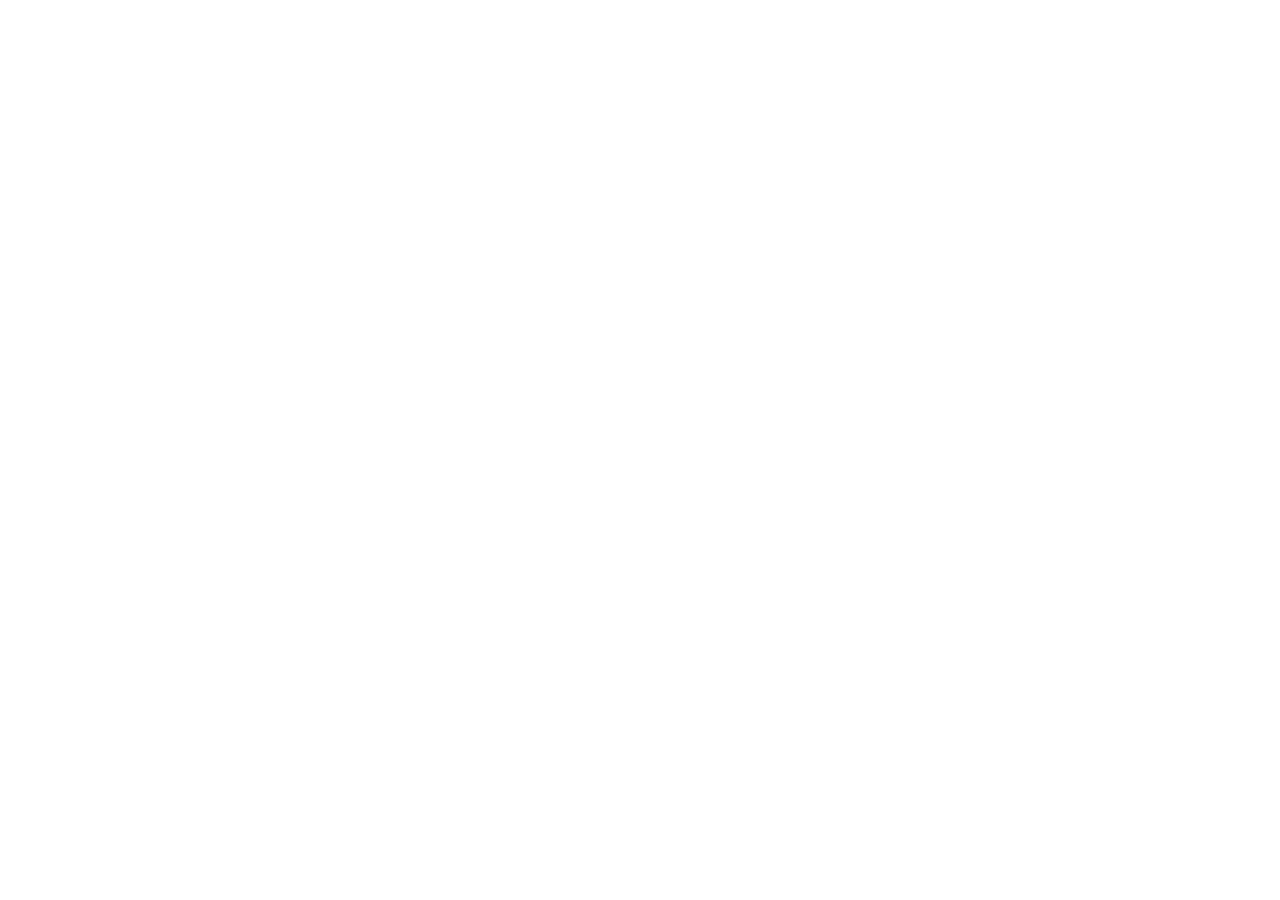
==== index.html @ 19a8e6ab "Add files via upload" ====
<!DOCTYPE html>
<html lang="en">
<head>
    <meta charset="UTF-8">
    <meta name="viewport" content="width=device-width, initial-scale=1.0">
    <title>index</title>
</head>
<body>
    
</body>
</html>
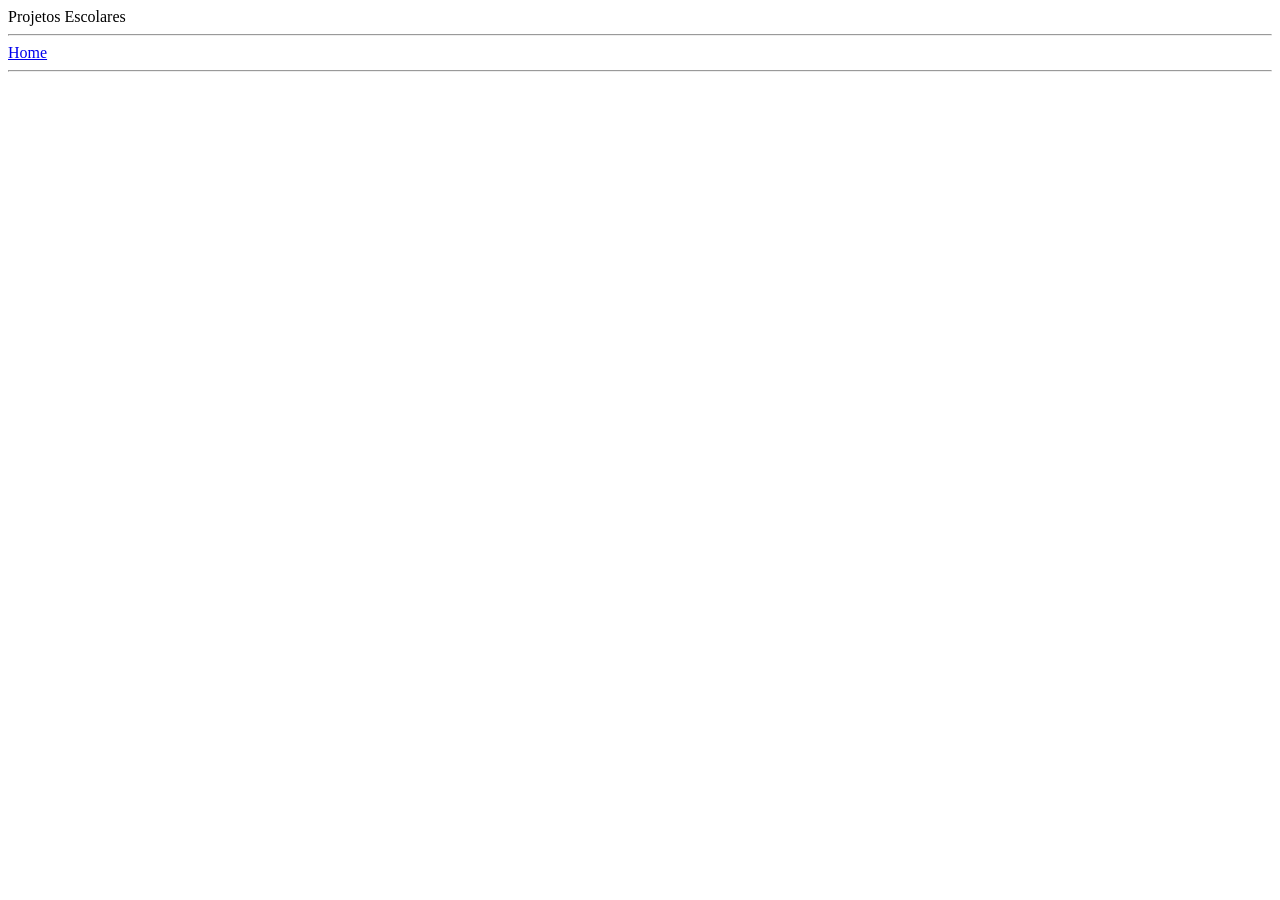
==== commit 52ec78b1: "Update index.html" ====
--- a/index.html
+++ b/index.html
@@ -6,6 +6,13 @@
     <title>index</title>
 </head>
 <body>
-    
+    <header>Projetos Escolares</header>
+    <hr>
+    <main> 
+        <section>
+            <a href="index.html">Home</a>
+        </section>
+        <hr>
+    </main>
 </body>
-</html>+</html>
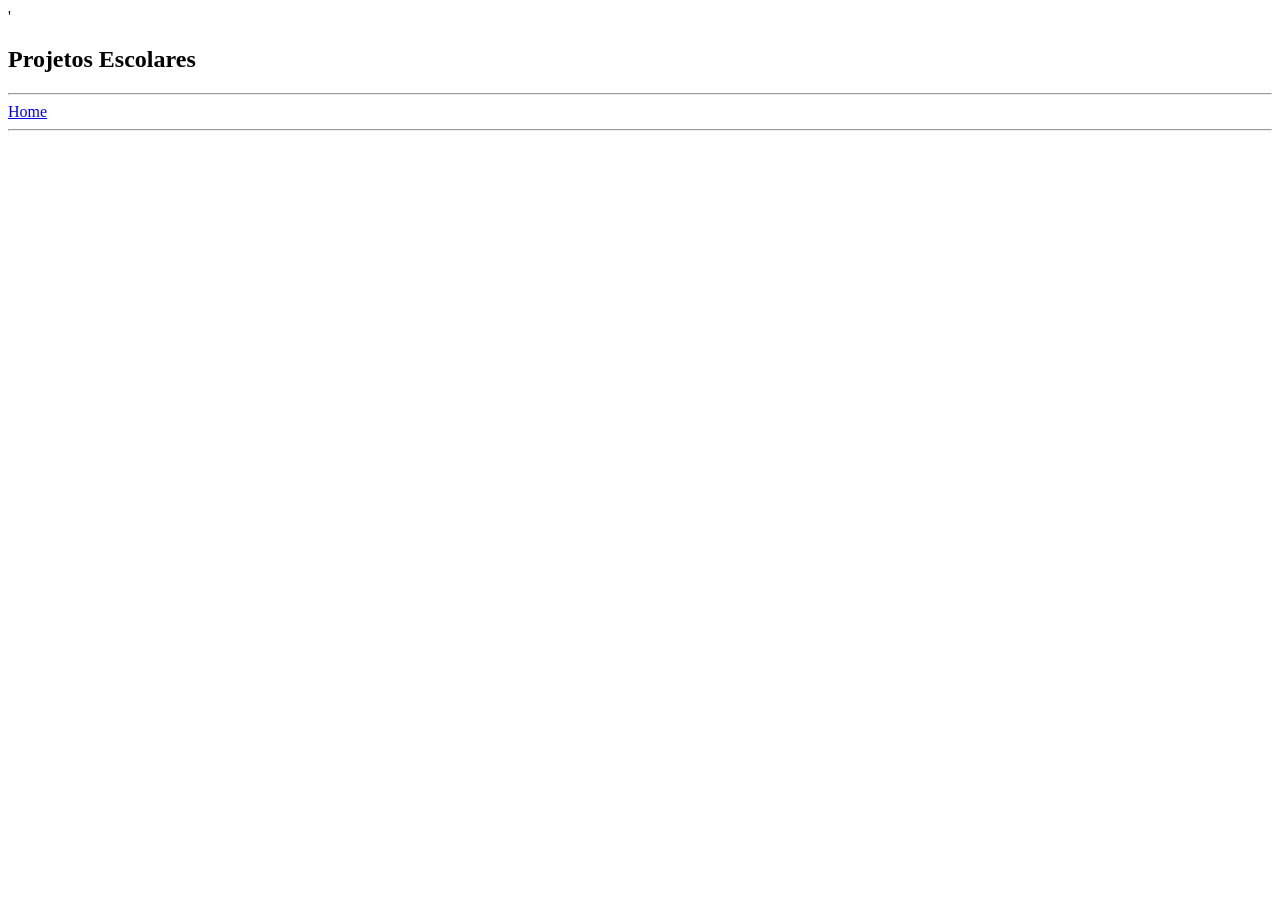
==== commit 2c828747: "Update header to use h2 tag in index.html" ====
--- a/index.html
+++ b/index.html
@@ -1,4 +1,4 @@
-<!DOCTYPE html>
+'<!DOCTYPE html>
 <html lang="en">
 <head>
     <meta charset="UTF-8">
@@ -6,7 +6,9 @@
     <title>index</title>
 </head>
 <body>
-    <header>Projetos Escolares</header>
+    <header>
+        <h2>Projetos Escolares</h2>
+    </header>
     <hr>
     <main> 
         <section>
@@ -16,3 +18,4 @@
     </main>
 </body>
 </html>
+
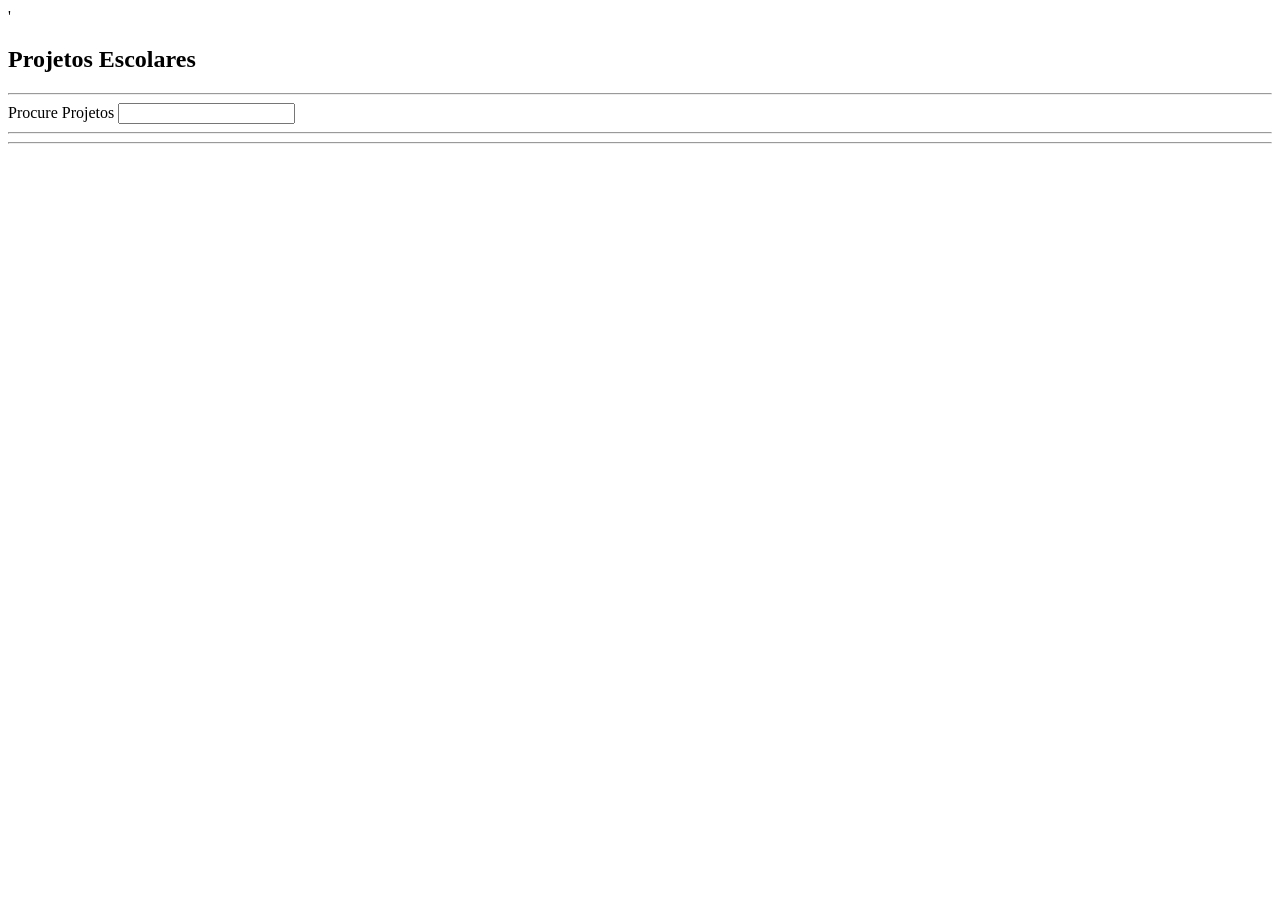
==== commit 4fd5437c: "Update index.html" ====
--- a/index.html
+++ b/index.html
@@ -1,21 +1,41 @@
-'<!DOCTYPE html>
+'
+<!DOCTYPE html>
 <html lang="en">
+
 <head>
     <meta charset="UTF-8">
+    <link rel="stylesheet" href="index.css">
+    <script src="index.js" defer></script>
     <meta name="viewport" content="width=device-width, initial-scale=1.0">
     <title>index</title>
 </head>
+
 <body>
     <header>
         <h2>Projetos Escolares</h2>
     </header>
     <hr>
-    <main> 
-        <section>
-            <a href="index.html">Home</a>
+    <nav>
+        <div class="searchw" searchw> 
+            <label for="search">Procure Projetos</label>
+            <input type="search" id="search">
+        </div>
+    </nav>
+    <hr>
+    <main>
+        <section class="proj">
+            <div class="uproj" sitec>
+
+            </div>
+            <template utemplate>
+                <div class="projs">
+                    <div class="site" site></div>
+                    <div class="desc" desc></div>
+                </div>
+            </template>
         </section>
         <hr>
     </main>
 </body>
+
 </html>
-
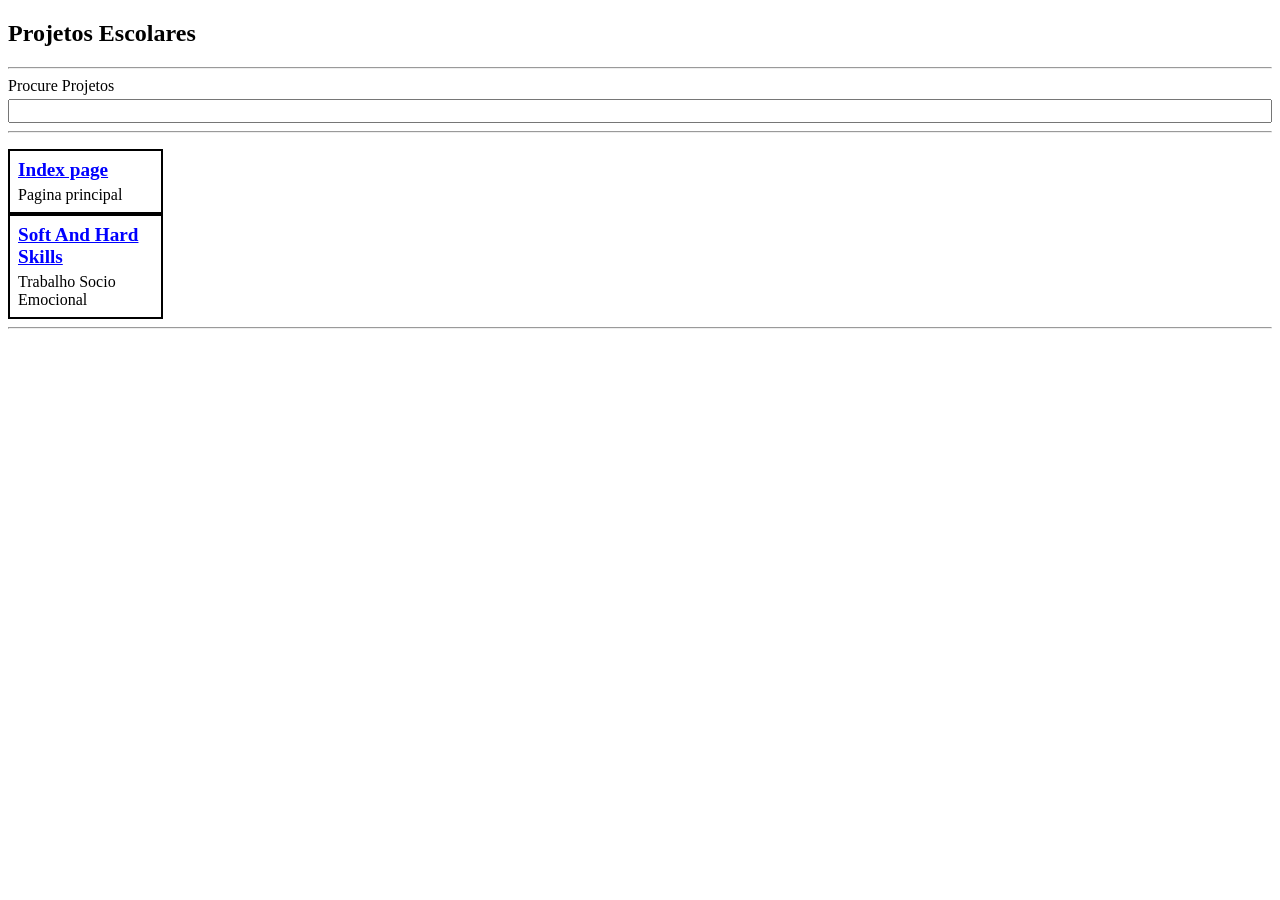
==== commit 9e2f3f6a: "Update index.html" ====
--- a/index.html
+++ b/index.html
@@ -1,4 +1,3 @@
-'
 <!DOCTYPE html>
 <html lang="en">
 
@@ -16,7 +15,7 @@
     </header>
     <hr>
     <nav>
-        <div class="searchw" searchw> 
+        <div class="searchw" searchw>
             <label for="search">Procure Projetos</label>
             <input type="search" id="search">
         </div>
@@ -27,15 +26,17 @@
             <div class="uproj" sitec>
 
             </div>
-            <template utemplate>
-                <div class="projs">
-                    <div class="site" site></div>
-                    <div class="desc" desc></div>
-                </div>
-            </template>
+                <template utemplate>
+                    <div class="projs">
+                        <!-- O texto do link vai aqui dentro -->
+                        <a href="#" site target="_blank" class="site-title"></a>
+                        <div desc class="site-desc"></div>
+                    </div>
+                </template>
         </section>
         <hr>
     </main>
 </body>
 
 </html>
+
--- a/index.css
+++ b/index.css
@@ -0,0 +1,48 @@
+/* Isso faz com que os itens filtrados sumam */
+.hide {
+    display: none !important;
+}
+
+/* Estética básica para o link aparecer bem */
+.site-title {
+    display: block;
+    font-weight: bold;
+    font-size: 1.2rem;
+    color: blue;
+    text-decoration: underline;
+    margin-bottom: 5px;
+}
+.searchw {
+    display: flex;
+    flex-direction: column;
+    gap: .25rem;
+}
+
+input {
+    font-size: 1rem;
+}
+
+.proj {
+    display: grid;
+    grid-template-columns: repeat(auto-fill, minmax(150px, 1fr));
+    gap: .25rem;
+    margin-top: 1rem;
+
+}
+
+.projs {
+    background-color: white;
+    padding: .5rem;
+    border: 2px solid black;
+}
+.projs > .site{
+    margin-bottom: .25rem;
+}
+
+.projs > .desc{
+    font-size: .8rem;
+    color: #777;
+}
+.hide{
+    display: none;
+}
